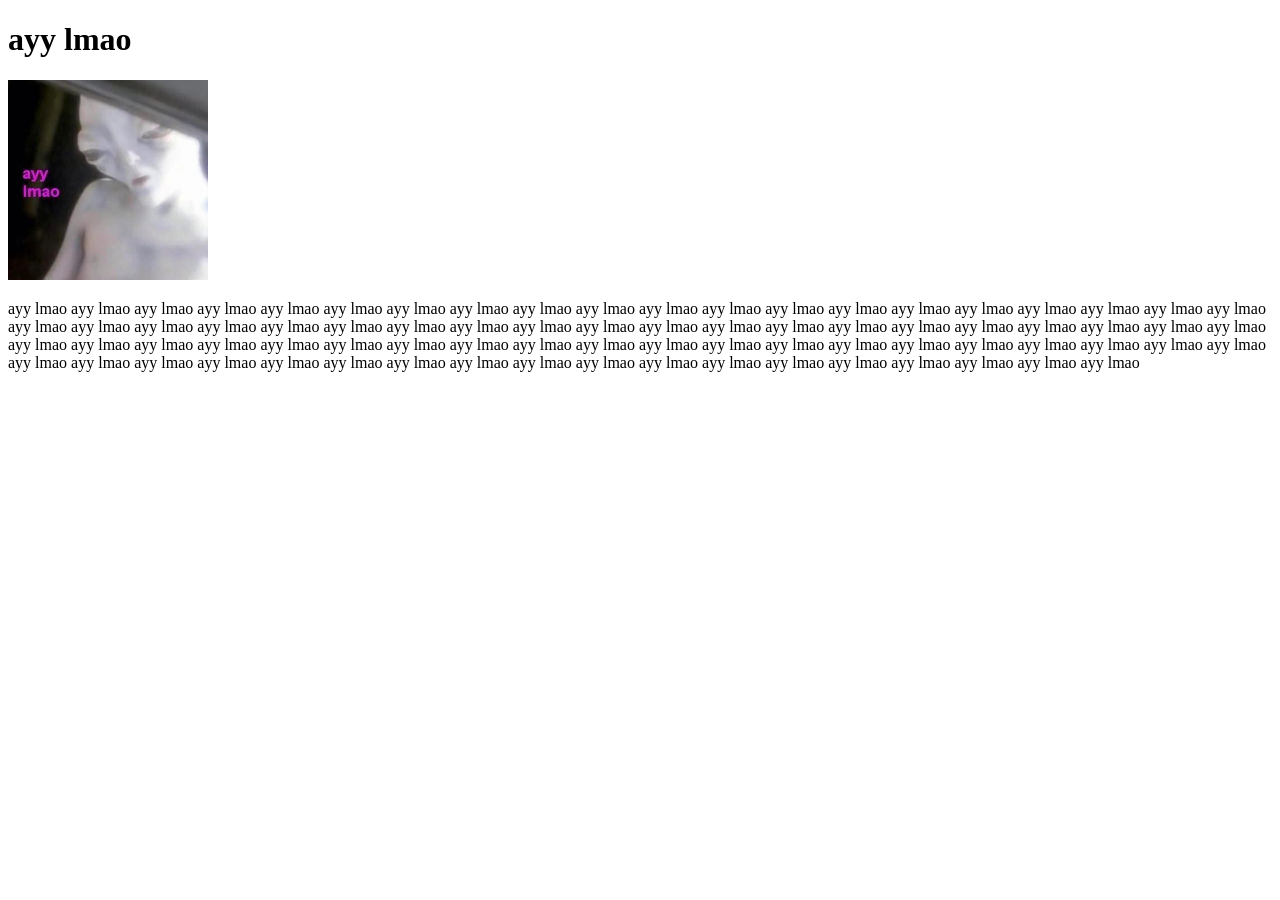
==== index.html @ e0d6c52a "adding index file" ====
<!DOCTYPE html>
<html>
	<head>
		<title>
			ayy lmao
		</title>
	</head>
	<body>
		<h1> ayy lmao </h1>
		<img src="alien.jpg" alt="ayy lmao" />
		<p>
		 ayy lmao  ayy lmao  ayy lmao  ayy lmao  ayy lmao  ayy lmao  ayy lmao  ayy lmao  ayy lmao  ayy lmao  ayy lmao  ayy lmao  ayy lmao  ayy lmao  ayy lmao  ayy lmao  ayy lmao  ayy lmao  ayy lmao  ayy lmao  ayy lmao  ayy lmao  ayy lmao  ayy lmao  ayy lmao  ayy lmao  ayy lmao  ayy lmao  ayy lmao  ayy lmao  ayy lmao  ayy lmao  ayy lmao  ayy lmao  ayy lmao  ayy lmao  ayy lmao  ayy lmao  ayy lmao  ayy lmao  ayy lmao  ayy lmao  ayy lmao  ayy lmao  ayy lmao  ayy lmao  ayy lmao  ayy lmao  ayy lmao  ayy lmao  ayy lmao  ayy lmao  ayy lmao  ayy lmao  ayy lmao  ayy lmao  ayy lmao  ayy lmao  ayy lmao  ayy lmao  ayy lmao  ayy lmao  ayy lmao  ayy lmao  ayy lmao  ayy lmao  ayy lmao  ayy lmao  ayy lmao  ayy lmao  ayy lmao  ayy lmao  ayy lmao  ayy lmao  ayy lmao  ayy lmao  ayy lmao  ayy lmao
		</p>
	</body>
</html>
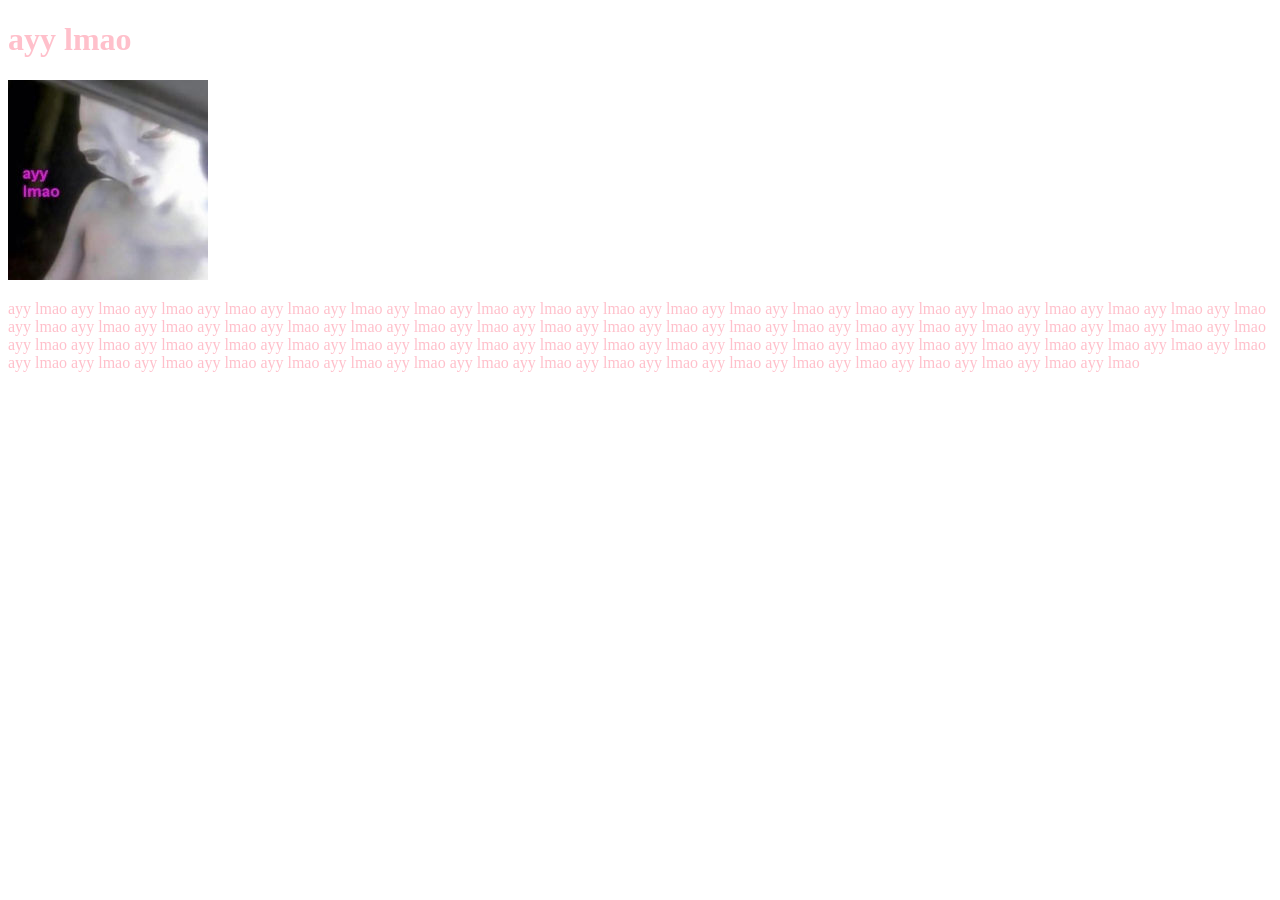
==== commit 68fcb68a: "adding files" ====
--- a/index.html
+++ b/index.html
@@ -4,6 +4,7 @@
 		<title>
 			ayy lmao
 		</title>
+		<link href="keks.css" type="text/css" rel="stylesheet" />
 	</head>
 	<body>
 		<h1> ayy lmao </h1>
--- a/keks.css
+++ b/keks.css
@@ -0,0 +1,4 @@
+body {
+	font-family: "Comic Sans ms";
+	color: pink;
+}
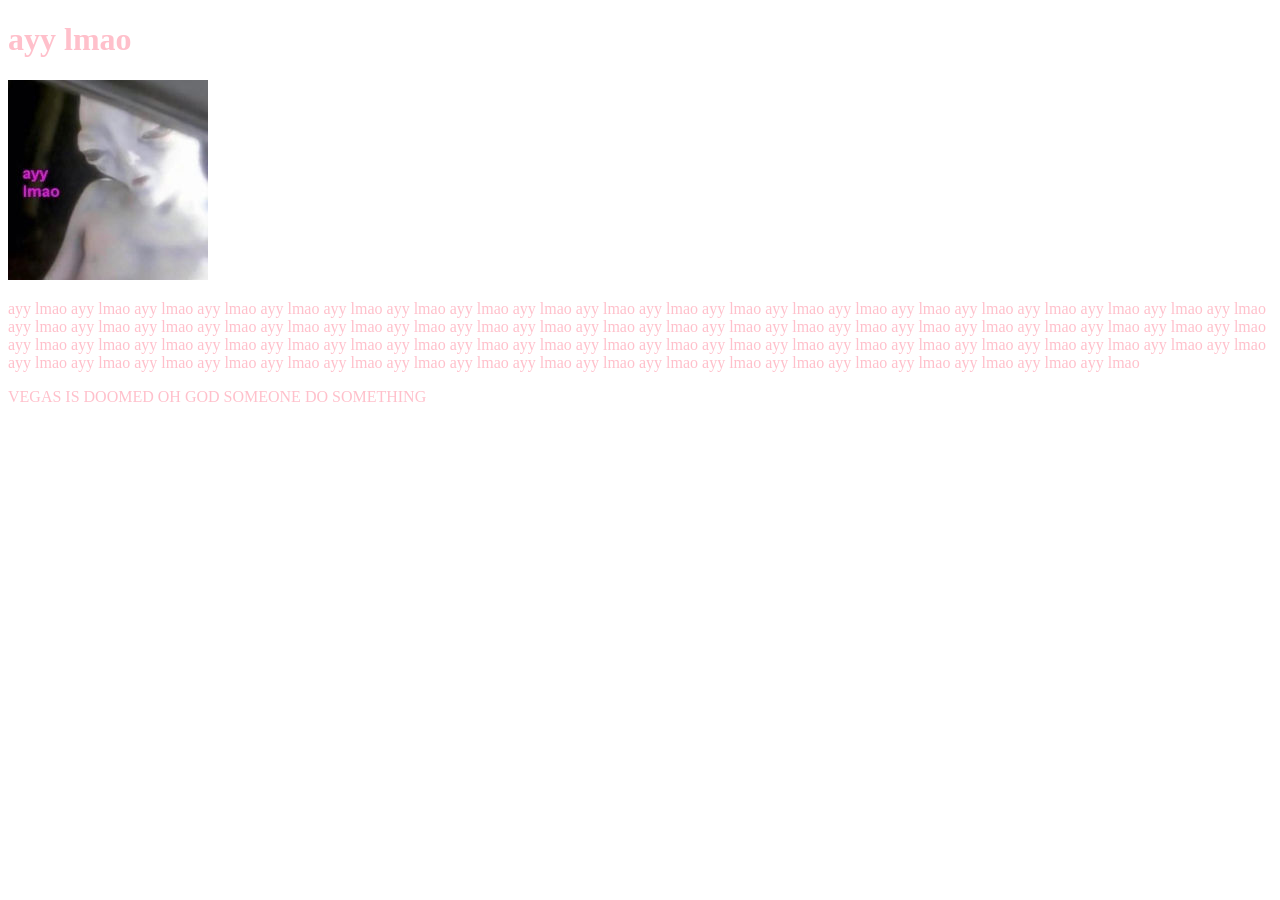
==== commit 3bbbed1a: "blart is here now" ====
--- a/index.html
+++ b/index.html
@@ -12,5 +12,6 @@
 		<p>
 		 ayy lmao  ayy lmao  ayy lmao  ayy lmao  ayy lmao  ayy lmao  ayy lmao  ayy lmao  ayy lmao  ayy lmao  ayy lmao  ayy lmao  ayy lmao  ayy lmao  ayy lmao  ayy lmao  ayy lmao  ayy lmao  ayy lmao  ayy lmao  ayy lmao  ayy lmao  ayy lmao  ayy lmao  ayy lmao  ayy lmao  ayy lmao  ayy lmao  ayy lmao  ayy lmao  ayy lmao  ayy lmao  ayy lmao  ayy lmao  ayy lmao  ayy lmao  ayy lmao  ayy lmao  ayy lmao  ayy lmao  ayy lmao  ayy lmao  ayy lmao  ayy lmao  ayy lmao  ayy lmao  ayy lmao  ayy lmao  ayy lmao  ayy lmao  ayy lmao  ayy lmao  ayy lmao  ayy lmao  ayy lmao  ayy lmao  ayy lmao  ayy lmao  ayy lmao  ayy lmao  ayy lmao  ayy lmao  ayy lmao  ayy lmao  ayy lmao  ayy lmao  ayy lmao  ayy lmao  ayy lmao  ayy lmao  ayy lmao  ayy lmao  ayy lmao  ayy lmao  ayy lmao  ayy lmao  ayy lmao  ayy lmao
 		</p>
+		<p> VEGAS IS DOOMED OH GOD SOMEONE DO SOMETHING</p>
 	</body>
-</html>+</html>
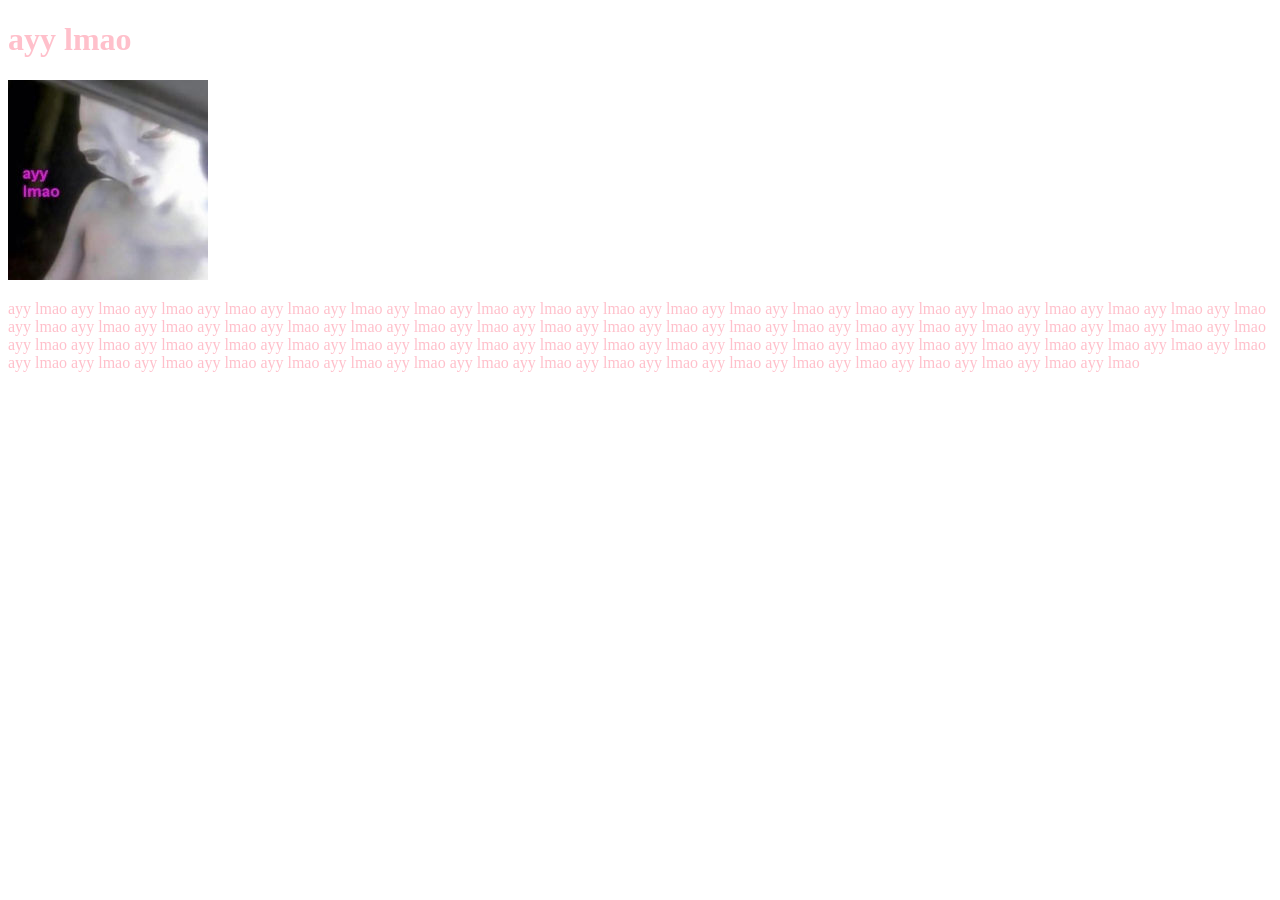
==== commit e66916c8: "AYY LMAO ALERT" ====
--- a/index.html
+++ b/index.html
@@ -12,6 +12,6 @@
 		<p>
 		 ayy lmao  ayy lmao  ayy lmao  ayy lmao  ayy lmao  ayy lmao  ayy lmao  ayy lmao  ayy lmao  ayy lmao  ayy lmao  ayy lmao  ayy lmao  ayy lmao  ayy lmao  ayy lmao  ayy lmao  ayy lmao  ayy lmao  ayy lmao  ayy lmao  ayy lmao  ayy lmao  ayy lmao  ayy lmao  ayy lmao  ayy lmao  ayy lmao  ayy lmao  ayy lmao  ayy lmao  ayy lmao  ayy lmao  ayy lmao  ayy lmao  ayy lmao  ayy lmao  ayy lmao  ayy lmao  ayy lmao  ayy lmao  ayy lmao  ayy lmao  ayy lmao  ayy lmao  ayy lmao  ayy lmao  ayy lmao  ayy lmao  ayy lmao  ayy lmao  ayy lmao  ayy lmao  ayy lmao  ayy lmao  ayy lmao  ayy lmao  ayy lmao  ayy lmao  ayy lmao  ayy lmao  ayy lmao  ayy lmao  ayy lmao  ayy lmao  ayy lmao  ayy lmao  ayy lmao  ayy lmao  ayy lmao  ayy lmao  ayy lmao  ayy lmao  ayy lmao  ayy lmao  ayy lmao  ayy lmao  ayy lmao
 		</p>
-		<p> VEGAS IS DOOMED OH GOD SOMEONE DO SOMETHING</p>
+		<script src="main.js"></script>
 	</body>
-</html>
+</html>
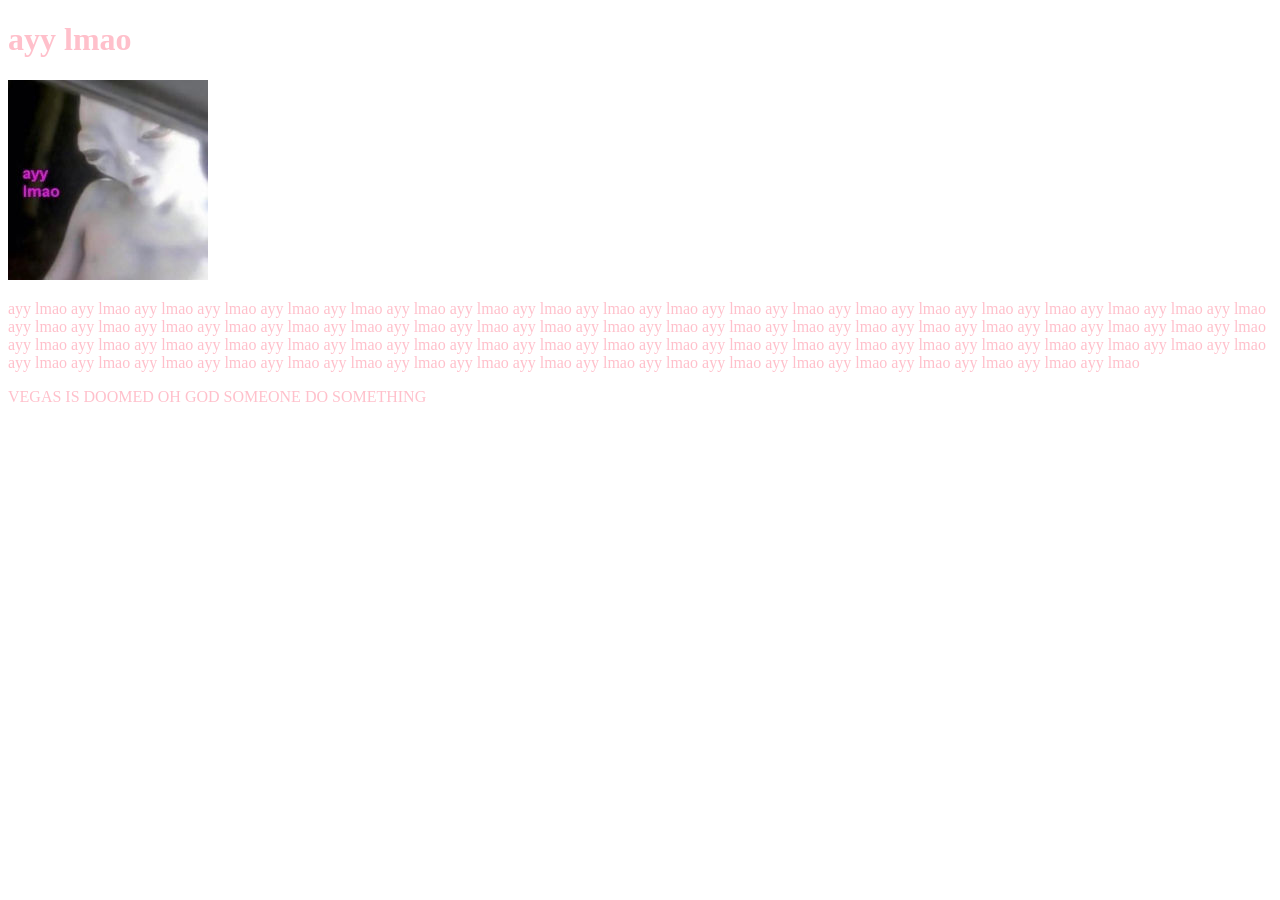
==== commit 79016138: "AYY LMAO ALERT" ====
--- a/index.html
+++ b/index.html
@@ -12,6 +12,7 @@
 		<p>
 		 ayy lmao  ayy lmao  ayy lmao  ayy lmao  ayy lmao  ayy lmao  ayy lmao  ayy lmao  ayy lmao  ayy lmao  ayy lmao  ayy lmao  ayy lmao  ayy lmao  ayy lmao  ayy lmao  ayy lmao  ayy lmao  ayy lmao  ayy lmao  ayy lmao  ayy lmao  ayy lmao  ayy lmao  ayy lmao  ayy lmao  ayy lmao  ayy lmao  ayy lmao  ayy lmao  ayy lmao  ayy lmao  ayy lmao  ayy lmao  ayy lmao  ayy lmao  ayy lmao  ayy lmao  ayy lmao  ayy lmao  ayy lmao  ayy lmao  ayy lmao  ayy lmao  ayy lmao  ayy lmao  ayy lmao  ayy lmao  ayy lmao  ayy lmao  ayy lmao  ayy lmao  ayy lmao  ayy lmao  ayy lmao  ayy lmao  ayy lmao  ayy lmao  ayy lmao  ayy lmao  ayy lmao  ayy lmao  ayy lmao  ayy lmao  ayy lmao  ayy lmao  ayy lmao  ayy lmao  ayy lmao  ayy lmao  ayy lmao  ayy lmao  ayy lmao  ayy lmao  ayy lmao  ayy lmao  ayy lmao  ayy lmao
 		</p>
-		<script src="main.js"></script>
+		<p> VEGAS IS DOOMED OH GOD SOMEONE DO SOMETHING</p>
+        <script src="main.js"></script>
 	</body>
-</html>+</html>
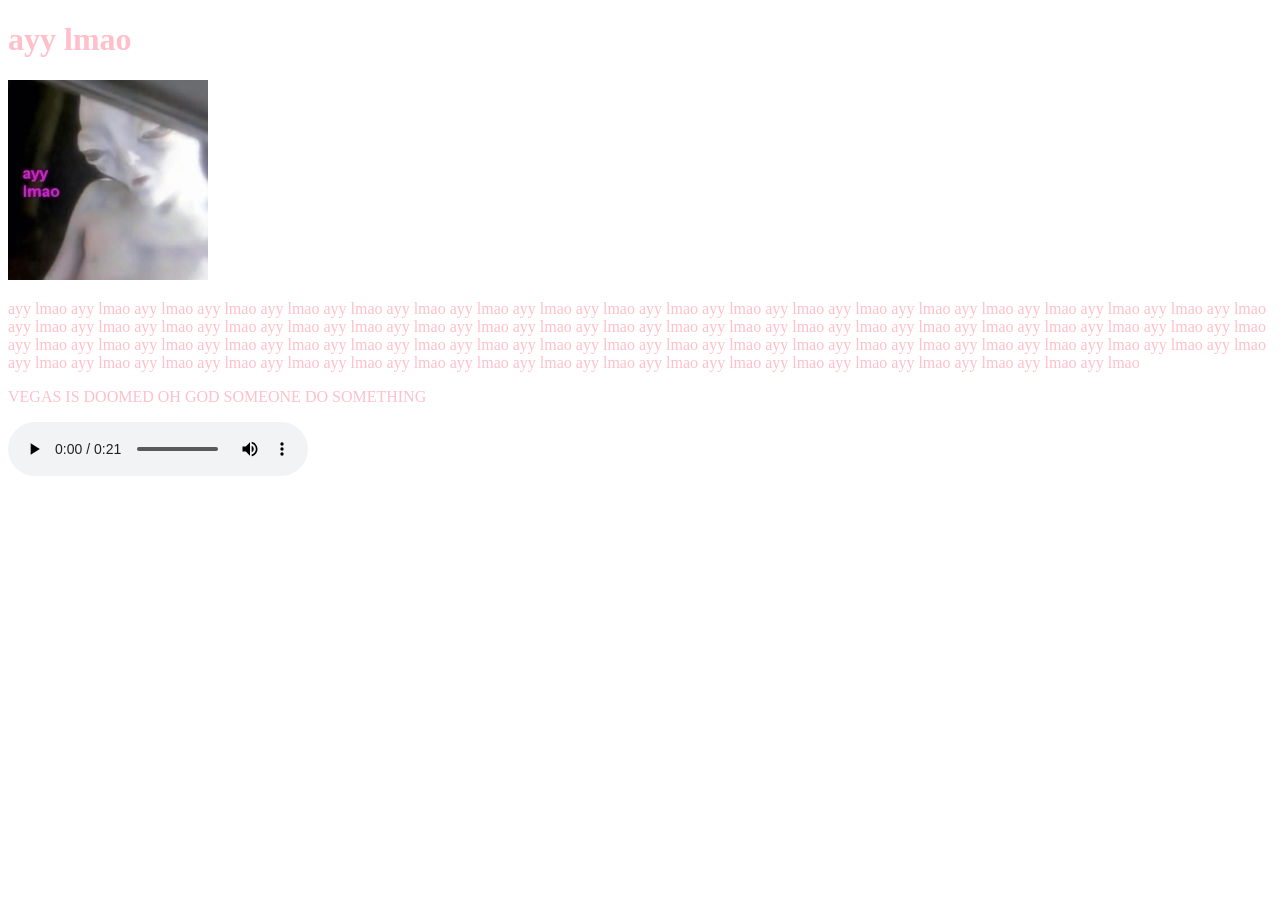
==== commit 1f2a96c1: "update of ayy lmao: NOW WITH MORE AYY LMAOS" ====
--- a/index.html
+++ b/index.html
@@ -13,6 +13,10 @@
 		 ayy lmao  ayy lmao  ayy lmao  ayy lmao  ayy lmao  ayy lmao  ayy lmao  ayy lmao  ayy lmao  ayy lmao  ayy lmao  ayy lmao  ayy lmao  ayy lmao  ayy lmao  ayy lmao  ayy lmao  ayy lmao  ayy lmao  ayy lmao  ayy lmao  ayy lmao  ayy lmao  ayy lmao  ayy lmao  ayy lmao  ayy lmao  ayy lmao  ayy lmao  ayy lmao  ayy lmao  ayy lmao  ayy lmao  ayy lmao  ayy lmao  ayy lmao  ayy lmao  ayy lmao  ayy lmao  ayy lmao  ayy lmao  ayy lmao  ayy lmao  ayy lmao  ayy lmao  ayy lmao  ayy lmao  ayy lmao  ayy lmao  ayy lmao  ayy lmao  ayy lmao  ayy lmao  ayy lmao  ayy lmao  ayy lmao  ayy lmao  ayy lmao  ayy lmao  ayy lmao  ayy lmao  ayy lmao  ayy lmao  ayy lmao  ayy lmao  ayy lmao  ayy lmao  ayy lmao  ayy lmao  ayy lmao  ayy lmao  ayy lmao  ayy lmao  ayy lmao  ayy lmao  ayy lmao  ayy lmao  ayy lmao
 		</p>
 		<p> VEGAS IS DOOMED OH GOD SOMEONE DO SOMETHING</p>
+		<audio controls autoplay>
+			<source src="ayy_lmao.mp3" type="audio/mpeg">
+				YOUR BROWSER CANT AYY LMAO PROPPERLY. KILL YOURSELF.
+		</audio>
         <script src="main.js"></script>
 	</body>
 </html>
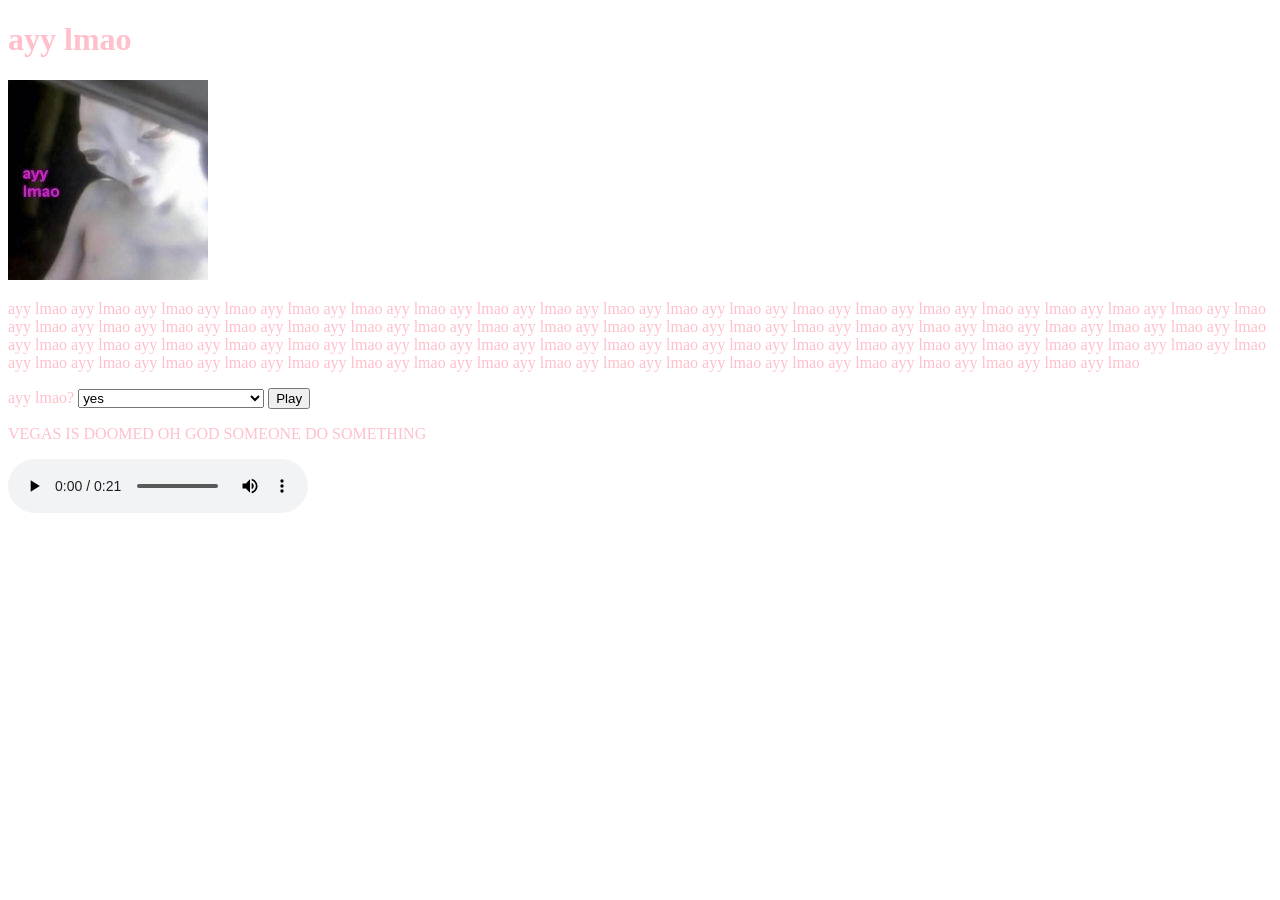
==== commit 544c9b67: "ayy lmao: the game added. ayy lmao" ====
--- a/index.html
+++ b/index.html
@@ -12,8 +12,20 @@
 		<p>
 		 ayy lmao  ayy lmao  ayy lmao  ayy lmao  ayy lmao  ayy lmao  ayy lmao  ayy lmao  ayy lmao  ayy lmao  ayy lmao  ayy lmao  ayy lmao  ayy lmao  ayy lmao  ayy lmao  ayy lmao  ayy lmao  ayy lmao  ayy lmao  ayy lmao  ayy lmao  ayy lmao  ayy lmao  ayy lmao  ayy lmao  ayy lmao  ayy lmao  ayy lmao  ayy lmao  ayy lmao  ayy lmao  ayy lmao  ayy lmao  ayy lmao  ayy lmao  ayy lmao  ayy lmao  ayy lmao  ayy lmao  ayy lmao  ayy lmao  ayy lmao  ayy lmao  ayy lmao  ayy lmao  ayy lmao  ayy lmao  ayy lmao  ayy lmao  ayy lmao  ayy lmao  ayy lmao  ayy lmao  ayy lmao  ayy lmao  ayy lmao  ayy lmao  ayy lmao  ayy lmao  ayy lmao  ayy lmao  ayy lmao  ayy lmao  ayy lmao  ayy lmao  ayy lmao  ayy lmao  ayy lmao  ayy lmao  ayy lmao  ayy lmao  ayy lmao  ayy lmao  ayy lmao  ayy lmao  ayy lmao  ayy lmao
 		</p>
+		<div class="game_box">
+			<label for="toss">ayy lmao?</label>
+			<select id="toss">
+				<option value="yes">yes</option>
+				<option value="no">no</option>
+				<option value="ayy lmao">ayy lmao</option>
+				<option value="this isn't new york">this isn't new york wtf is this</option>
+			</select>
+			<button class="activate">Play</button>
+			<span id="result"></span>
+			<p id="lmao-says"></p>
+		</div>
 		<p> VEGAS IS DOOMED OH GOD SOMEONE DO SOMETHING</p>
-		<audio controls autoplay>
+		<audio controls autoplay loop>
 			<source src="ayy_lmao.mp3" type="audio/mpeg">
 				YOUR BROWSER CANT AYY LMAO PROPPERLY. KILL YOURSELF.
 		</audio>
